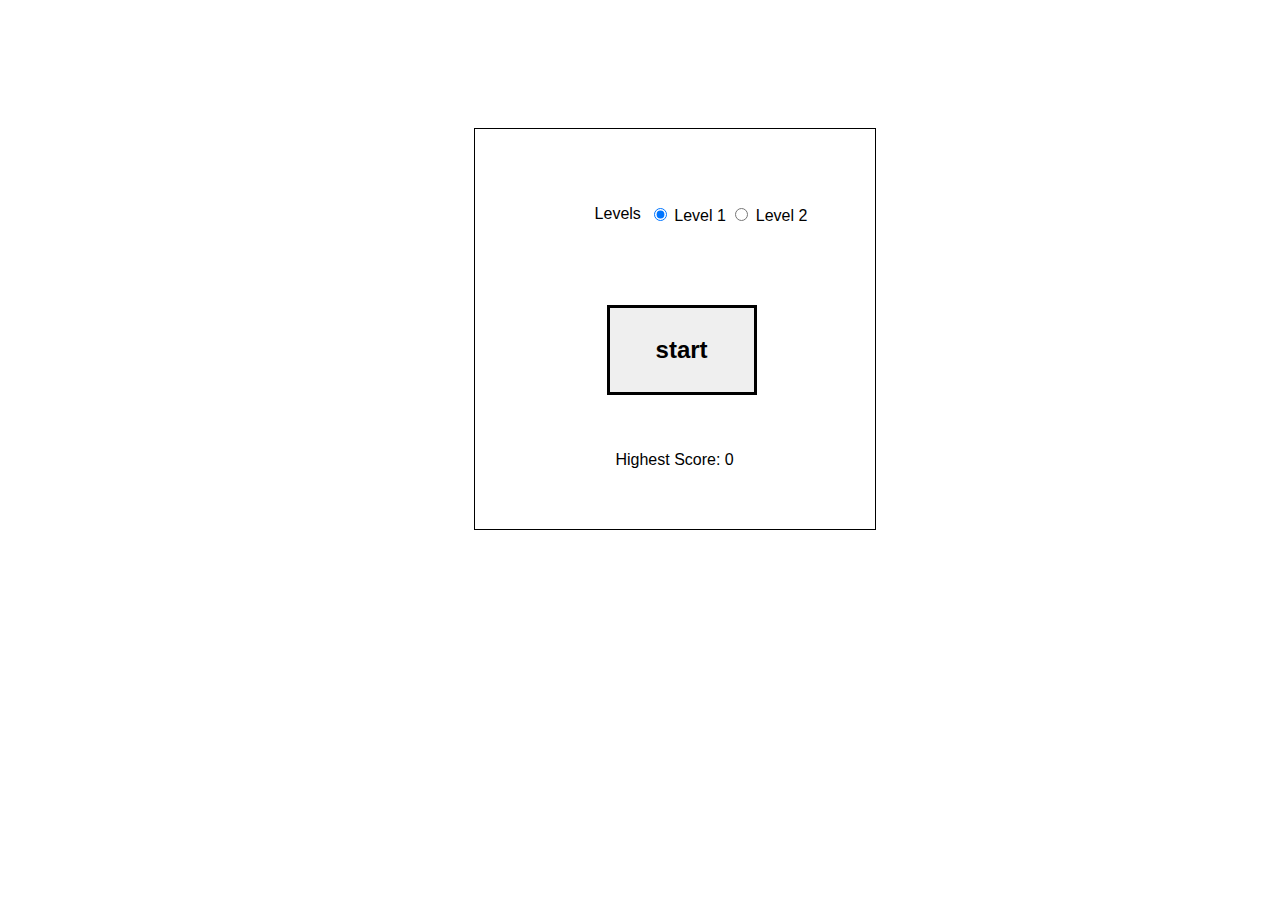
==== a2.html @ ad320b2a "simple html game using canvas" ====
<!DOCTYPE html>
<html>
<head>
	<title>Assignment 2</title>
	<link href="style.css" type="text/css"  rel="stylesheet" >
	<meta name="viewport" content="width=device-width, initial-scale=1">
</head>
<body class="body">

	<div  id="firstPage" style="display:block";>

			<p id ="levelContent"> Levels </p>
			<form id="levelSelection">
				<input type="radio" name="level" value="1" checked="true"> Level 1</input>
				<input type="radio" name="level" value="2"> Level 2</input>
			</form>

			<input id ="startButton" type="button" onclick="clickButton()" value="start"/>

			<p id ="scoreBoard"> Highest Score:
				<span id="highestScore">0</span>
			</p>

	</div>

	<div  id="secondPage" style="display: none";>

		<span id="timer">60 secs</span>
		<span onclick="checkPause()" id="pause">||</span>
		<span id="score">0</span>

		<div id="divCanvas">
			<canvas id="gameCanvas" width="400" height="600" style="border:2px solid #000000;">
			</canvas>
		</div>

	</div>

	<!--importing the java script-->
	<script src="game.js"></script>
</body>
</html>
---- style.css ----
body{
	font-family:Arial;

}
.body{
	margin : 0px auto;
	weight:100%;
}
a{
	text-decoration : none;
}
#firstPage{
	height : 400px;
	width : 400px;
	border : 1px black solid;
	margin:10% 37%;
	text-align:center;
}


#levelContent{
	float:left;
	padding-top:15%;
	padding-left:30%;
	}
#levelSelection{
	float:left;
	padding-left:2%;
		padding-top:19%;
	margin-bottom:10%;
}

#startButton{
clear:both;
	border:3px black solid;
	width:150px;
	margin:10% 33%;
	padding:7% 0%;
	font-weight:bold;
	font-size:150%;
}

#startButton:hover{
	background-color:#666;
}
#secondPage{
	border : 1px solid black;
	margin:5% 30%;
	padding-top:1%;
}
#timer{
	float:left;
	border : 1px solid black;
	margin-left:31%;
	margin-bottom:5%;
}
#score{
	float:left;
	border : 1px solid black;
	margin-left:10%;
	margin-bottom:5%;

}
#pause{
	float:left;
	border : 1px solid black;
	width: 50px;
	text-align:center;
	margin-left:10%;
	margin-bottom:5%;
	padding-bottom:2px;
	font-weight:bold;
}
#pause:hover{
	background-color:#3BECFC
}

#divCanvas{
	clear:both;
	margin-left:24%;
}

@media screen and (max-width:1000px){
	.body{
		width :80%;
	}
	#firstPage{
		margin:20% 10%;
	}


}
@media screen and (max-width:600px){
	.body{
		width :70%;
	}
	#firstPage{
		margin:30% 5%;
	}


}
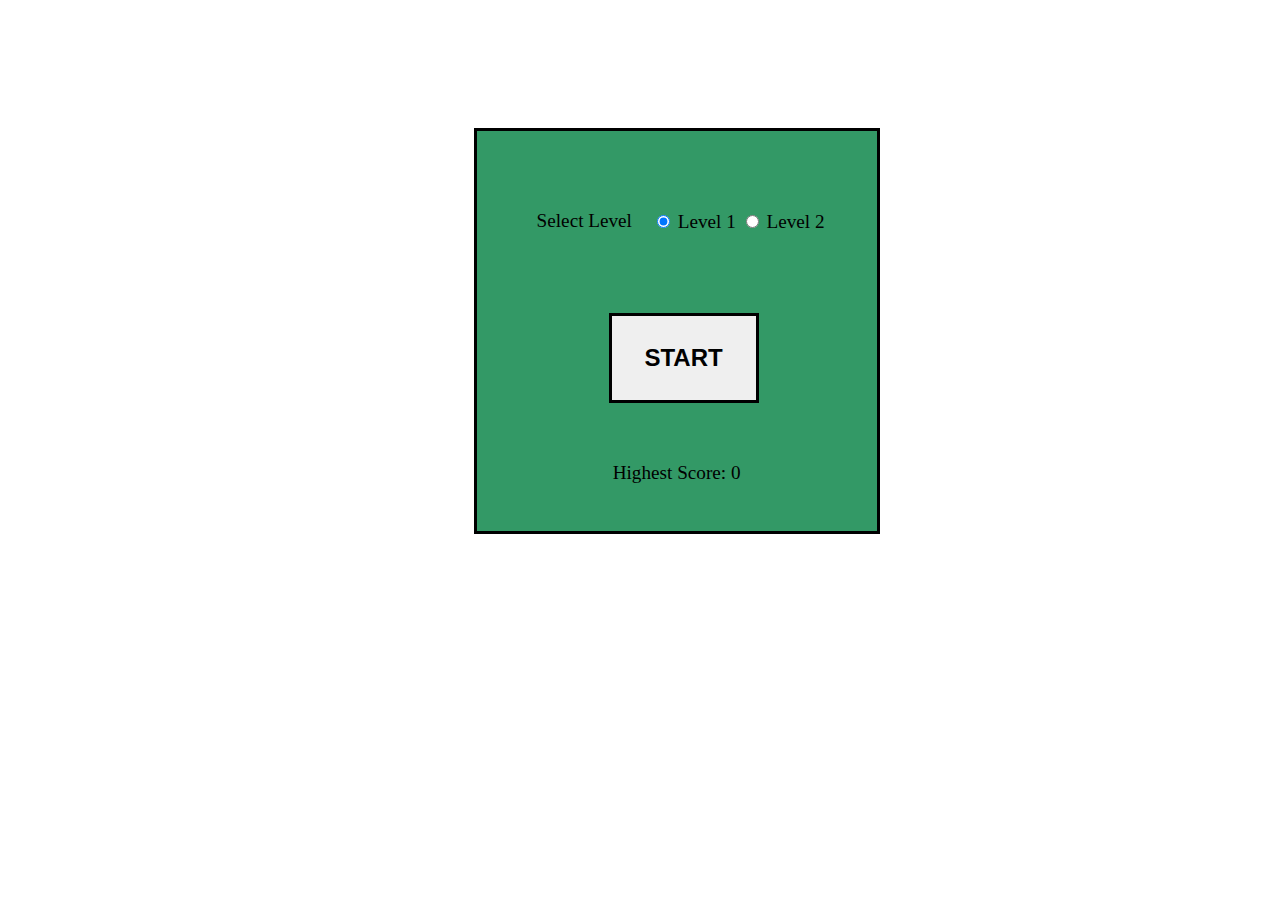
==== commit 8628945c: "minor UI changes" ====
--- a/a2.html
+++ b/a2.html
@@ -9,13 +9,13 @@
 
 	<div  id="firstPage" style="display:block";>
 
-			<p id ="levelContent"> Levels </p>
+			<p id ="levelContent"> Select Level </p>
 			<form id="levelSelection">
 				<input type="radio" name="level" value="1" checked="true"> Level 1</input>
 				<input type="radio" name="level" value="2"> Level 2</input>
 			</form>
 
-			<input id ="startButton" type="button" onclick="clickButton()" value="start"/>
+			<input id ="startButton" type="button" onclick="clickButton()" value="START"/>
 
 			<p id ="scoreBoard"> Highest Score:
 				<span id="highestScore">0</span>
--- a/style.css
+++ b/style.css
@@ -1,37 +1,40 @@
-body{
-	font-family:Arial;
 
-}
 .body{
 	margin : 0px auto;
 	weight:100%;
 }
-a{
-	text-decoration : none;
-}
+
+
 #firstPage{
 	height : 400px;
 	width : 400px;
-	border : 1px black solid;
+	border : 3px black solid;
 	margin:10% 37%;
+	background-color: #339966;
 	text-align:center;
 }
 
+#scoreBoard{
+	font-size: 120%;
+}
 
 #levelContent{
 	float:left;
+	font-size: 120%;
 	padding-top:15%;
-	padding-left:30%;
+	padding-left:15%;
 	}
+
 #levelSelection{
 	float:left;
-	padding-left:2%;
-		padding-top:19%;
+	font-size: 120%;
+	padding-left:5%;
+	padding-top:20%;
 	margin-bottom:10%;
 }
 
 #startButton{
-clear:both;
+	clear:both;
 	border:3px black solid;
 	width:150px;
 	margin:10% 33%;
@@ -41,49 +44,51 @@
 }
 
 #startButton:hover{
-	background-color:#666;
+	background-color:#1F5C1F;
 }
+
 #secondPage{
-	border : 1px solid black;
+	border : 5px solid black;
 	margin:5% 30%;
 	padding-top:1%;
 }
+
 #timer{
 	float:left;
-	border : 1px solid black;
-	margin-left:31%;
+	font-size: 150%;
+	margin-left:30%;
 	margin-bottom:5%;
 }
+
 #score{
 	float:left;
-	border : 1px solid black;
-	margin-left:10%;
+	font-size: 150%;
+	margin-left:0%;
 	margin-bottom:5%;
 
 }
+
 #pause{
 	float:left;
-	border : 1px solid black;
-	width: 50px;
+	width: 80px;
+	font-size: 150%;
 	text-align:center;
-	margin-left:10%;
+	margin-left:0%;
 	margin-bottom:5%;
-	padding-bottom:2px;
+	padding-bottom:5px;
 	font-weight:bold;
-}
-#pause:hover{
-	background-color:#3BECFC
 }
 
 #divCanvas{
 	clear:both;
-	margin-left:24%;
+	margin-left:15%;
 }
 
 @media screen and (max-width:1000px){
 	.body{
 		width :80%;
 	}
+
 	#firstPage{
 		margin:20% 10%;
 	}
@@ -97,6 +102,4 @@
 	#firstPage{
 		margin:30% 5%;
 	}
-
-
 }
